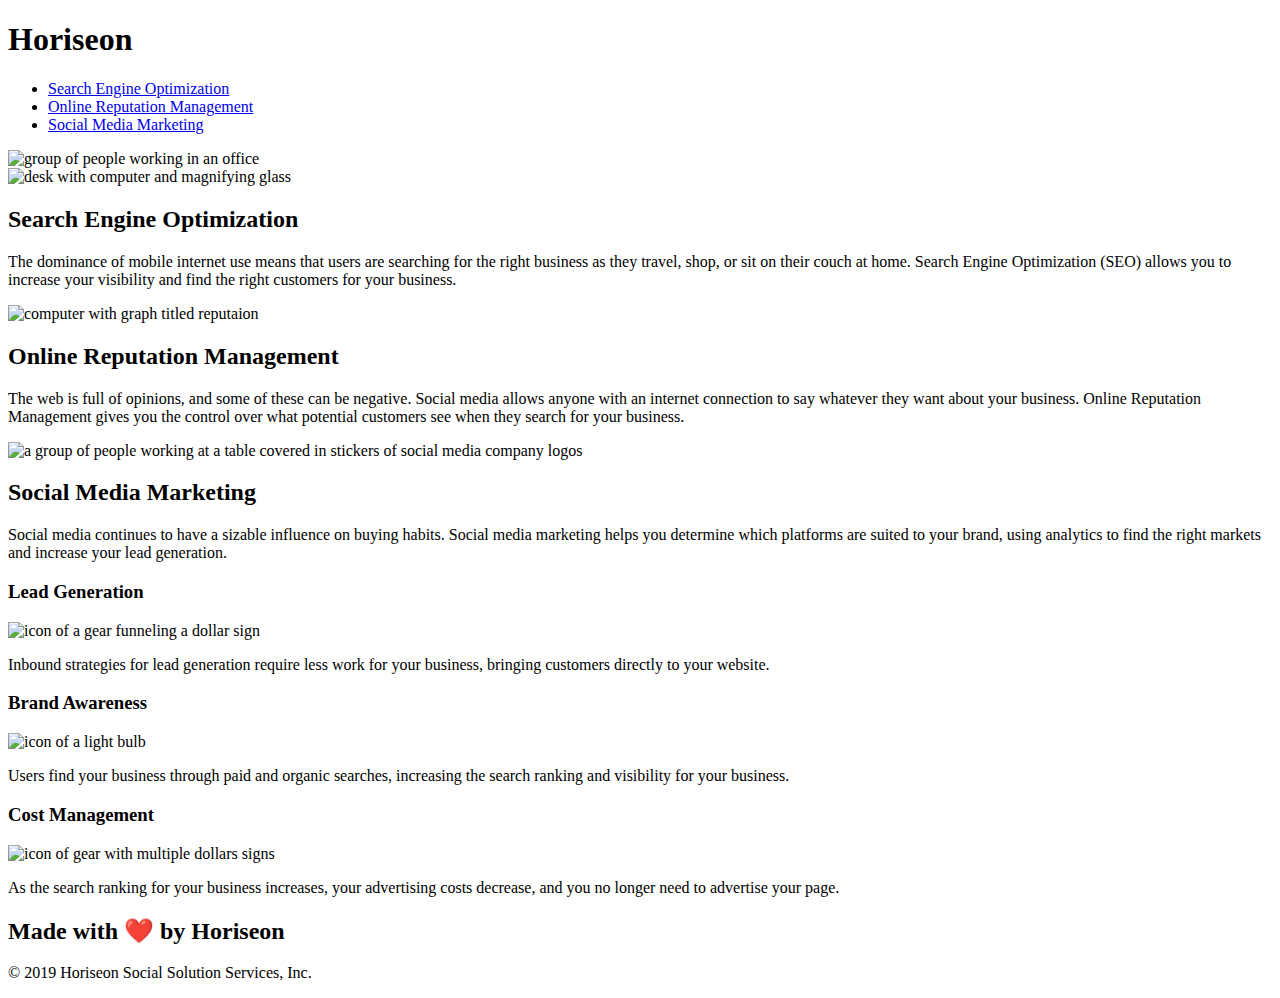
==== index.html @ 333d89c2 "rearranging directories" ====
<!DOCTYPE html>
<html lang="en-us">

<head>
    <meta charset="UTF-8" />
    <meta name="keywords" content="search engine optimization, SEO, online reputation management, social media marketing"/>
    <meta name="description" content="Company specializing in search engine optimization, online reputation management, and social media marketing">
    <link rel="stylesheet" href="./develop/assets/css/style.css">
    <title>Horiseon</title>
</head>

<body>

    <!--Beginning of header-->
    <section class="header">
        <h1>Hori<span class="seo">seo</span>n</h1>
        <div>
            <ul>
                <li>
                    <a href="#search-engine-optimization">Search Engine Optimization</a>
                </li>
                <li>
                    <a href="#online-reputation-management">Online Reputation Management</a>
                </li>
                <li>
                    <a href="#social-media-marketing">Social Media Marketing</a>
                </li>
            </ul>
        </div>
    </section>

    <!--Beginning of hero background image section-->
       <img class="hero" src="../Develop/assets/images/digital-marketing-meeting.jpg" alt="group of people working in an office">
   
    <!--Beginning of content section-->
       <section class="content">
        
    <!--Search engine optimization-->
        <div id="search-engine-optimization" class="search-engine-optimization">
            <img src="./Develop/assets/images/search-engine-optimization.jpg" alt="desk with computer and magnifying glass" class="float-left" />
            <h2>Search Engine Optimization</h2>
            <p>
                The dominance of mobile internet use means that users are searching for the right business as they travel, shop, or sit on their couch at home. Search Engine Optimization (SEO) allows you to increase your visibility and find the right customers for your business.
            </p>
        </div>

    <!--online reputation management-->
        <div id="online-reputation-management" class="online-reputation-management">
            <img src="./Develop/assets/images/online-reputation-management.jpg" alt="computer with graph titled reputaion" class="float-right" />
            <h2>Online Reputation Management</h2>
            <p>
                The web is full of opinions, and some of these can be negative. Social media allows anyone with an internet connection to say whatever they want about your business. Online Reputation Management gives you the control over what potential customers see when they search for your business.
            </p>
        </div>

    <!--social media marketing-->
        <div id="social-media-marketing" class="social-media-marketing">
            <img src="./Develop/assets/images/social-media-marketing.jpg" alt="a group of people working at a table covered in stickers of social media company logos" class="float-left" />
            <h2>Social Media Marketing</h2>
            <p>
                Social media continues to have a sizable influence on buying habits. Social media marketing helps you determine which platforms are suited to your brand, using analytics to find the right markets and increase your lead generation.
            </p>
        </div>
    </section>

    <!--Beginning of benefits section-->
    <section class="benefits">
        <div class="benefit-lead">
            <h3>Lead Generation</h3>
            <img src="./Develop/assets/images/lead-generation.png" alt="icon of a gear funneling a dollar sign" />
            <p>
                Inbound strategies for lead generation require less work for your business, bringing customers directly to your website.
            </p>
        </div>
        <div class="benefit-brand">
            <h3>Brand Awareness</h3>
            <img src="./Develop/assets/images/brand-awareness.png" alt="icon of a light bulb"/>
            <p>
                Users find your business through paid and organic searches, increasing the search ranking and visibility for your business.
            </p>
        </div>
        <div class="benefit-cost">
            <h3>Cost Management</h3>
            <img src="./Develop/assets/images/cost-management.png" alt="icon of gear with multiple dollars signs"></img>
            <p>
                As the search ranking for your business increases, your advertising costs decrease, and you no longer need to advertise your page.
            </p>
        </div>
    </section>

    <!--Beginning of footer section-->
    <div class="footer">
        <h2>Made with ❤️️ by Horiseon</h2>
        <p>
            &copy; 2019 Horiseon Social Solution Services, Inc.
        </p>
    </div>
</body>

</html>
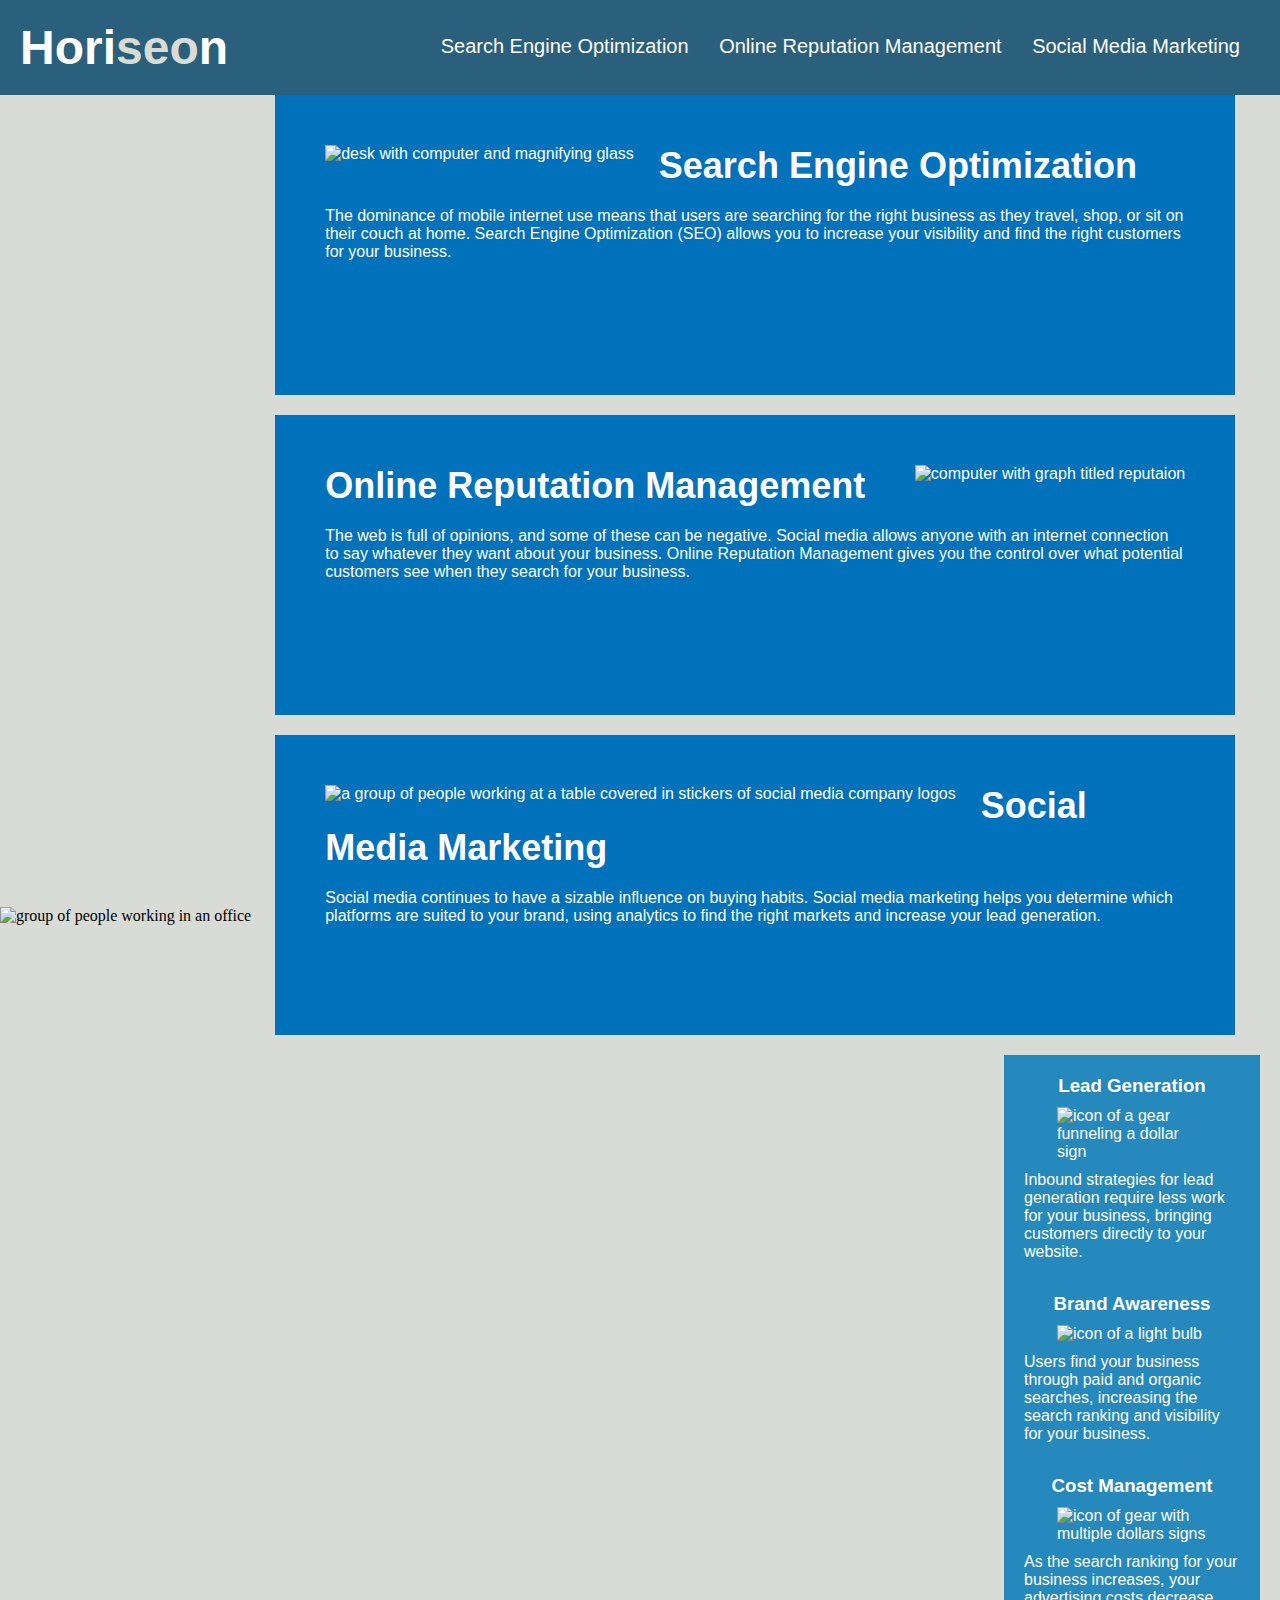
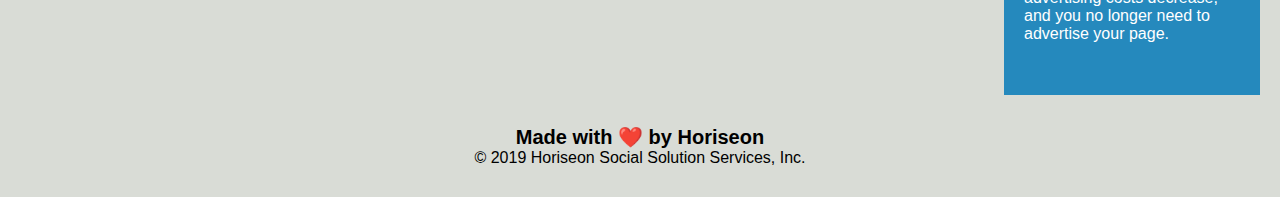
==== commit df5f2da4: "image link" ====
--- a/index.html
+++ b/index.html
@@ -5,7 +5,7 @@
     <meta charset="UTF-8" />
     <meta name="keywords" content="search engine optimization, SEO, online reputation management, social media marketing"/>
     <meta name="description" content="Company specializing in search engine optimization, online reputation management, and social media marketing">
-    <link rel="stylesheet" href="./develop/assets/css/style.css">
+    <link rel="stylesheet" href="./Develop/assets/css/style.css">
     <title>Horiseon</title>
 </head>
 
@@ -30,7 +30,7 @@
     </section>
 
     <!--Beginning of hero background image section-->
-       <img class="hero" src="../Develop/assets/images/digital-marketing-meeting.jpg" alt="group of people working in an office">
+       <img class="hero" src="./Develop/assets/images/digital-marketing-meeting.jpg" alt="group of people working in an office">
    
     <!--Beginning of content section-->
        <section class="content">
--- a/Develop/assets/css/style.css
+++ b/Develop/assets/css/style.css
@@ -0,0 +1,190 @@
+* {
+    box-sizing: border-box;
+    padding: 0;
+    margin: 0;
+}
+
+body {
+    background-color: #d9dcd6;
+}
+
+.header {
+    padding: 20px;
+    font-family: 'Trebuchet MS', 'Lucida Sans Unicode', 'Lucida Grande', 'Lucida Sans', Arial, sans-serif;
+    background-color: #2a607c;
+    color: #ffffff;
+}
+
+.header h1 {
+    display: inline-block;
+    font-size: 48px;
+}
+
+.header h1 .seo {
+    color: #d9dcd6;
+}
+
+.header div {
+    padding-top: 15px;
+    margin-right: 20px;
+    float: right;
+    font-family: 'Gill Sans', 'Gill Sans MT', Calibri, 'Trebuchet MS', sans-serif;
+    font-size: 20px;
+}
+
+.header div ul {
+    list-style-type: none;
+}
+
+.header div ul li {
+    display: inline-block;
+    margin-left: 25px;
+}
+
+a {
+    color: #ffffff;
+    text-decoration: none;
+}
+
+p {
+    font-size: 16px;
+}
+
+.hero {
+    height: 900px;
+    width: 100%;
+    margin-bottom: 25px;
+    background-position: center;
+    object-fit: cover;
+   
+}
+
+.float-left {
+    float: left;
+    margin-right: 25px;
+}
+
+.float-right {
+    float: right;
+    margin-left: 25px;
+}
+
+.content {
+    width: 75%;
+    display: inline-block;
+    margin-left: 20px;
+}
+
+.benefits {
+    margin-right: 20px;
+    padding: 20px;
+    clear: both;
+    float: right;
+    width: 20%;
+    height: 100%;
+    font-family: 'Gill Sans', 'Gill Sans MT', Calibri, 'Trebuchet MS', sans-serif;
+    background-color: #2589bd;
+}
+
+.benefit-lead, .benefit-brand, .benefit-cost {
+    margin-bottom: 32px;
+    color: #ffffff;
+}
+
+.benefit-lead h3 {
+    margin-bottom: 10px;
+    text-align: center;
+}
+
+.benefit-brand h3 {
+    margin-bottom: 10px;
+    text-align: center;
+}
+
+.benefit-cost h3 {
+    margin-bottom: 10px;
+    text-align: center;
+}
+
+.benefit-lead img {
+    display: block;
+    margin: 10px auto;
+    max-width: 150px;
+}
+
+.benefit-brand img {
+    display: block;
+    margin: 10px auto;
+    max-width: 150px;
+}
+
+.benefit-cost img {
+    display: block;
+    margin: 10px auto;
+    max-width: 150px;
+}
+
+.search-engine-optimization {
+    margin-bottom: 20px;
+    padding: 50px;
+    height: 300px;
+    font-family: 'Gill Sans', 'Gill Sans MT', Calibri, 'Trebuchet MS', sans-serif;
+    background-color: #0072bb;
+    color: #ffffff;
+}
+
+.online-reputation-management {
+    margin-bottom: 20px;
+    padding: 50px;
+    height: 300px;
+    font-family: 'Gill Sans', 'Gill Sans MT', Calibri, 'Trebuchet MS', sans-serif;
+    background-color: #0072bb;
+    color: #ffffff;
+}
+
+.social-media-marketing {
+    margin-bottom: 20px;
+    padding: 50px;
+    height: 300px;
+    font-family: 'Gill Sans', 'Gill Sans MT', Calibri, 'Trebuchet MS', sans-serif;
+    background-color: #0072bb;
+    color: #ffffff;
+}
+
+.search-engine-optimization img {
+    max-height: 200px;
+}
+
+.online-reputation-management img {
+    max-height: 200px;
+}
+
+.social-media-marketing img {
+    max-height: 200px;
+}
+
+.search-engine-optimization h2 {
+    margin-bottom: 20px;
+    font-size: 36px;
+}
+
+.online-reputation-management h2 {
+    margin-bottom: 20px;
+    font-size: 36px;
+}
+
+.social-media-marketing h2 {
+    margin-bottom: 20px;
+    font-size: 36px;
+}
+
+.footer {
+    padding: 30px;
+    clear: both;
+    font-family: 'Trebuchet MS', 'Lucida Sans Unicode', 'Lucida Grande', 'Lucida Sans', Arial, sans-serif;
+    text-align: center;
+}
+
+.footer h2 {
+    font-size: 20px;
+}
